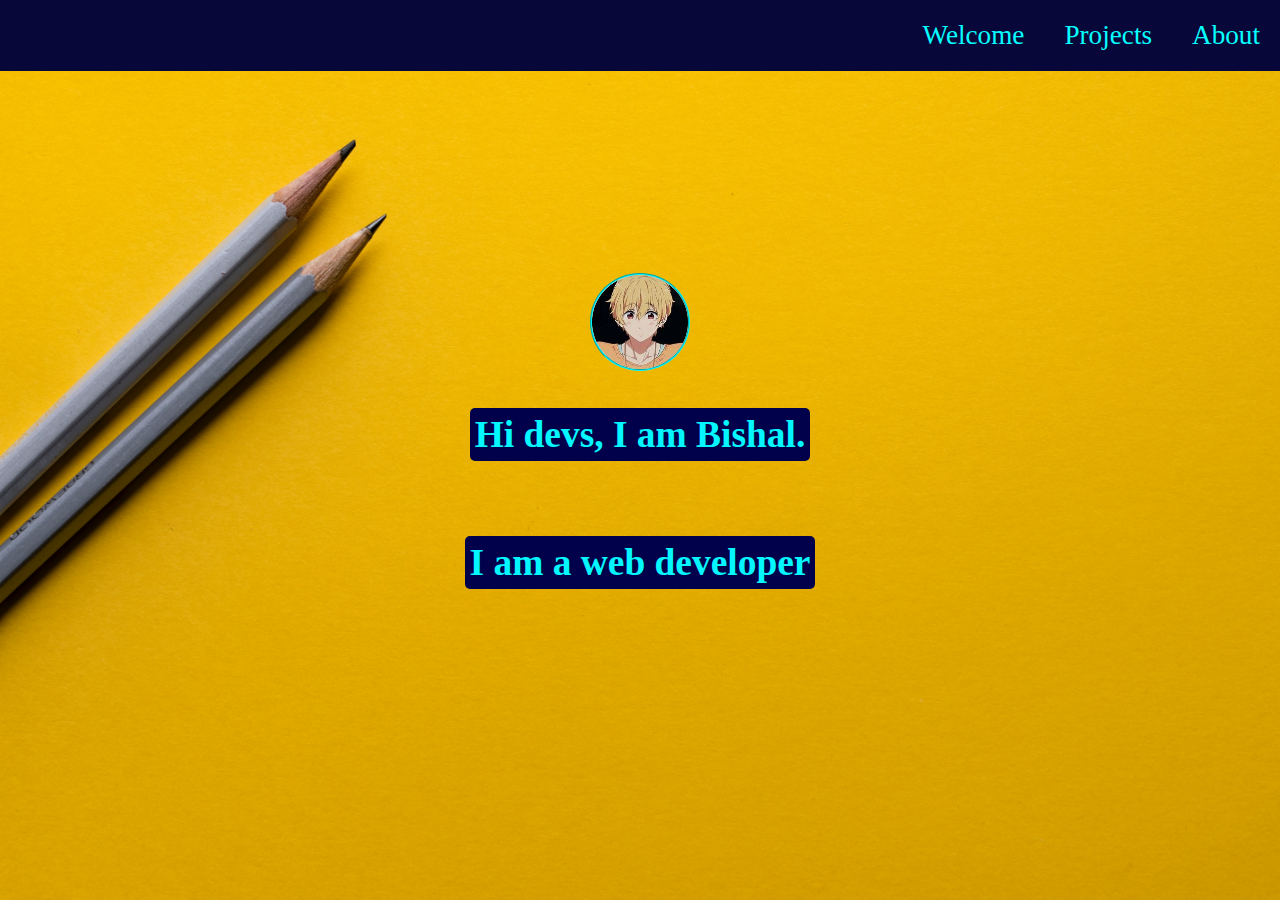
==== index.htm @ 83a474c5 "Add files via upload" ====
<!DOCTYPE html>
<html lang="en">
<head>
    <meta charset="UTF-8">
    <meta http-equiv="X-UA-Compatible" content="IE=edge">
    <meta name="viewport" content="width=device-width, initial-scale=1.0">
    <title>Document</title>
    <link rel="stylesheet" href="./styles.css">
    <link rel="stylesheet" href="https://cdnjs.cloudflare.com/ajax/libs/font-awesome/5.15.3/css/all.min.css" integrity="sha512-iBBXm8fW90+nuLcSKlbmrPcLa0OT92xO1BIsZ+ywDWZCvqsWgccV3gFoRBv0z+8dLJgyAHIhR35VZc2oM/gI1w==" crossorigin="anonymous" referrerpolicy="no-referrer" />
</head>
<body>
    <ul>
      <a id="navWel" href="#welcome">Welcome</a>
      <a id="navPro" href="#projects">Projects</a>
      <a id="navAbo" href="#about">About</a>
    </ul>
    <main>
        <section id="welcome">
            <img id="profilePic" src="./images/profilePic.jpg" alt="Profile pic">
            <h3>Hi devs, I am Bishal.</h3>
            <h3>I am a web developer</h3>
        </section>
        <section id="projects">
            <a target="_blank" href="https://codepen.io/bishal-ghosh900/full/jOBKmJE">
                <div class="proj1">
                    <img src="./images/Screenshot 2021-06-29 114022.png" alt="Loading Page">
                    <div><h4>Loading Page</h4></div>
                </div>
            </a>
            <a target="_blank" href="https://codepen.io/bishal-ghosh900/full/KKWQWRK">
                <div class="proj1">
                    <img src="./images/random.png" alt="Random Quote Generator">
                    <div><h4>Random Quote Generator</h4></div>
                </div>
            </a>
            <a target="_blank" href="https://codepen.io/bishal-ghosh900/full/jOBRqgM">
                <div class="proj1">
                    <img src="./images/countdown.png" alt="Countdown timer till 2022">
                    <div><h4>Countdown timer till 2022</h4></div>
                </div>
            </a>
            <a target="_blank" href="https://codepen.io/bishal-ghosh900/full/NWpzMLY">
                <div class="proj1">
                    <img src="./images/loadingV2.png" alt="Loading Page V2.0">
                    <div><h4>Loading Page V2.0</h4></div>
                </div>
            </a>
            <a target="_blank" href="https://codepen.io/bishal-ghosh900/full/jOBKmJE">
                <div class="proj1">
                    <img src="./images/stopwatch.png" alt="Stopwatch by ReactJS">
                    <div><h4>Stopwatch by ReactJS</h4></div>
                </div>
            </a>
        </section>
        <section id="about">
            <h4>My name is Bishal Ghosh. </h4>
            <h4>I am a student and a beginner in web development</h4>
            <div id="contact">
                <a href="https://github.com/bishal-ghosh900/" target="_blank"><i class="fab fa-github"></i></a>
                <a href="https://codepen.io/bishal-ghosh900" target="_blank"><i class="fab fa-codepen"></i></a>
            </div>
        </section>
        
    </main>

</body>
</html>
---- styles.css ----
*{
    box-sizing: border-box;
    scroll-behavior: smooth;
}

body{
    margin: 0px;
    padding: 0px;
    width: 100vw;
    height: 100vh;
    /* position: relative; */
    /* border: solid; */
/*     font-size: 1.6rem; */
    font-family: 'Fira Code';
    /* scroll-snap-type: y mandatory; */
}

ul{
    background-color: rgb(8, 7, 58);
    font-size: 1em;
    margin: 0px;
    padding: 0px;
    width: 100vw;
    color: white;
    list-style-type: none;
    /* position: absolute; */
    top: 0;
    position: fixed;
    overflow: hidden;
    display: flex;
    flex-direction: row;
    justify-content: flex-end;
    /* border: solid; */
}


ul a{
    padding: 10px;
    /* border: solid; */
}

ul a:link{
  color: rgb(6, 255, 255);
  text-decoration: none;
}
ul a:visited{
  color: rgb(0, 255, 200);
  text-decoration: none;
}
ul a:hover{
    background-color: rgb(8, 7, 58);
    text-decoration: underline;
  
}
main{
    display: flex;
    flex-direction: row;
    width: 100%;
    height: 100%;
    scroll-snap-type: x mandatory;
    overflow-x: scroll;
    overflow-y: hidden;
}
section{
    flex: none;
    width: 100vw;
    height: 100vh;
    overflow-y: auto;
    /* border: solid; */
    scroll-snap-align: start;
/*   border: solid; */
}

section:nth-child(1){
    background-image: url('./images/joanna-kosinska-1_CMoFsPfso-unsplash.jpg');
    background-attachment: fixed;
    background-repeat: no-repeat;
    background-size: cover;
}
section:nth-child(2){
    background-image: url('./images/anas-alshanti-feXpdV001o4-unsplash.jpg');
    background-attachment: fixed;
    background-repeat: no-repeat;
    background-size: cover;
}
section:nth-child(3){
    background-image: url('./images/kelli-tungay-2LJ4rqK2qfU-unsplash.jpg');
    background-attachment: fixed;
    background-repeat: no-repeat;
    background-size: cover;
}
#projects{
    display: flex;
    justify-content: center;
    align-items: center;
    flex-wrap: wrap;
}
#projects a:link{
    color: rgb(1, 1, 75);
    text-decoration: none;
}
#projects a:visited{
    color: rgb(1, 1, 75);
    text-decoration: none;
}
#projects a:hover{
    color: rgb(1, 1, 75);
    text-decoration: underline;
}
.proj1{
    width: 300px;
    height: 300px;
    box-shadow: 0px 4px 8px 0px #04f7ff;
    background-color: white;
    border: groove 2px #04f7ff;
    margin: 80px 20px;
    border-radius: 5%;
    transition: all 0.5s;
}
.proj1 img{
    border-radius: 5% 5% 0% 0%;
    width: 100%;
    height: 70%;
    margin-bottom: 0px;
}
.proj1 div{
    padding: 2% 16%;
    margin-top: 0;
}
.proj1:hover{
    box-shadow: 0px 4px 16px 4px #04f7ff;
}

#welcome{
    display: flex;
    justify-content: center;
    align-items: center;
    flex-direction: column;
    font-size: 1rem;
    color: #04f7ff; 
}
#welcome h3{
    background-color: rgb(1, 1, 75);
    padding: 5px;
    border-radius: 5px;
}
#profilePic{
    width: 100px;
    border: groove 2px #04f7ff;
    border-radius: 50%;
    transition: all 0.5s;
}
#profilePic:hover{
    box-shadow: 0px 4px 16px 4px #04f7ff;
}

#about{
    display: flex;
    flex-direction: column;
    justify-content: center;
    align-items: center;
    font-size: 1rem;
    color: #04f7ff; 
}

#about h4{
    background-color: rgb(1, 1, 75);
    padding: 5px;
    border-radius: 5px;
}
#contact{
    display: flex;
    justify-content: space-around;
    flex-direction: row;
    flex-wrap: wrap;
    color: black;
    width: 50%;
    padding: 10px 0px;
    
}
#contact a{
    padding: 10px;
}
#contact a:link{
    color: black;
    /* transform: scale(1.5); */
    font-size: 1.8rem;
    transition: all 0.4s;
    
}
#contact a:visited{
    color: black;
    /* transform: scal(1.5); */
    font-size: 1.8rem;
    transition: all 0.4s;
    
}
#contact a:hover{
    font-size: 1.8rem;
    color: black;
    transform: rotate(360deg);
    
}

@media screen and (min-width: 921px){
    ul{
      font-size: 1.7em;
    }
    #welcome{
        font-size: 2rem;
    }
    #about{
        font-size: 2rem;
    }

    ul a{
        padding: 20px;
    }
  }
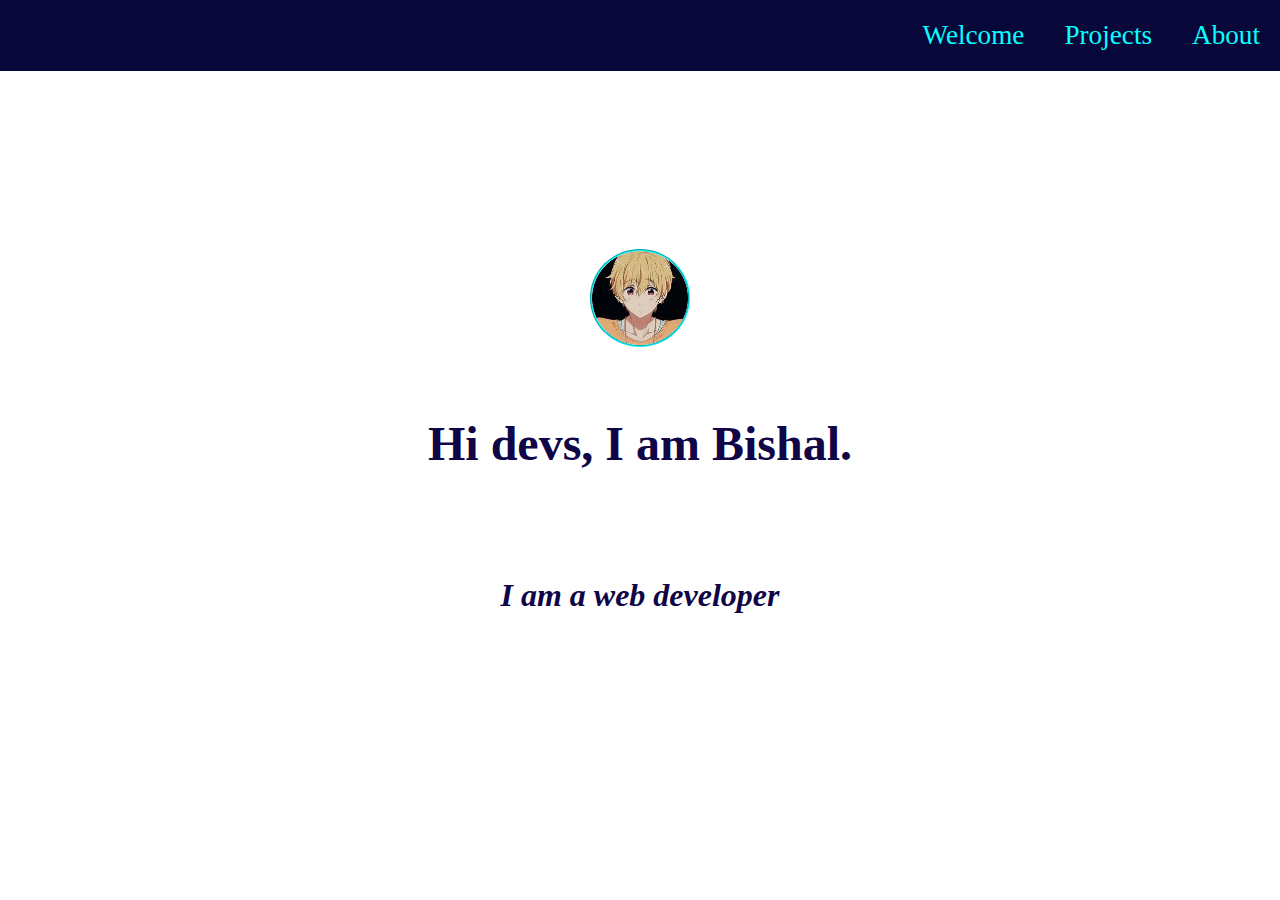
==== commit c23e4335: "Update index.htm" ====
--- a/index.htm
+++ b/index.htm
@@ -4,7 +4,7 @@
     <meta charset="UTF-8">
     <meta http-equiv="X-UA-Compatible" content="IE=edge">
     <meta name="viewport" content="width=device-width, initial-scale=1.0">
-    <title>Document</title>
+    <title>Portfolio of Bishal Ghosh</title>
     <link rel="stylesheet" href="./styles.css">
     <link rel="stylesheet" href="https://cdnjs.cloudflare.com/ajax/libs/font-awesome/5.15.3/css/all.min.css" integrity="sha512-iBBXm8fW90+nuLcSKlbmrPcLa0OT92xO1BIsZ+ywDWZCvqsWgccV3gFoRBv0z+8dLJgyAHIhR35VZc2oM/gI1w==" crossorigin="anonymous" referrerpolicy="no-referrer" />
 </head>
@@ -17,7 +17,7 @@
     <main>
         <section id="welcome">
             <img id="profilePic" src="./images/profilePic.jpg" alt="Profile pic">
-            <h3>Hi devs, I am Bishal.</h3>
+            <h4>Hi devs, I am Bishal.</h4>
             <h3>I am a web developer</h3>
         </section>
         <section id="projects">
@@ -45,7 +45,7 @@
                     <div><h4>Loading Page V2.0</h4></div>
                 </div>
             </a>
-            <a target="_blank" href="https://codepen.io/bishal-ghosh900/full/jOBKmJE">
+            <a target="_blank" href="https://codepen.io/bishal-ghosh900/full/wvJeqEq">
                 <div class="proj1">
                     <img src="./images/stopwatch.png" alt="Stopwatch by ReactJS">
                     <div><h4>Stopwatch by ReactJS</h4></div>
@@ -54,7 +54,7 @@
         </section>
         <section id="about">
             <h4>My name is Bishal Ghosh. </h4>
-            <h4>I am a student and a beginner in web development</h4>
+            <h3>I am a student and a beginner in web development</h3>
             <div id="contact">
                 <a href="https://github.com/bishal-ghosh900/" target="_blank"><i class="fab fa-github"></i></a>
                 <a href="https://codepen.io/bishal-ghosh900" target="_blank"><i class="fab fa-codepen"></i></a>
@@ -64,4 +64,4 @@
     </main>
 
 </body>
-</html>+</html>
--- a/styles.css
+++ b/styles.css
@@ -8,11 +8,7 @@
     padding: 0px;
     width: 100vw;
     height: 100vh;
-    /* position: relative; */
-    /* border: solid; */
-/*     font-size: 1.6rem; */
     font-family: 'Fira Code';
-    /* scroll-snap-type: y mandatory; */
 }
 
 ul{
@@ -23,20 +19,17 @@
     width: 100vw;
     color: white;
     list-style-type: none;
-    /* position: absolute; */
     top: 0;
     position: fixed;
     overflow: hidden;
     display: flex;
     flex-direction: row;
     justify-content: flex-end;
-    /* border: solid; */
 }
 
 
 ul a{
     padding: 10px;
-    /* border: solid; */
 }
 
 ul a:link{
@@ -57,7 +50,7 @@
     flex-direction: row;
     width: 100%;
     height: 100%;
-    scroll-snap-type: x mandatory;
+    scroll-snap-type: x proximity;
     overflow-x: scroll;
     overflow-y: hidden;
 }
@@ -66,25 +59,23 @@
     width: 100vw;
     height: 100vh;
     overflow-y: auto;
-    /* border: solid; */
-    scroll-snap-align: start;
-/*   border: solid; */
+    scroll-snap-align: start ;
 }
 
 section:nth-child(1){
-    background-image: url('./images/joanna-kosinska-1_CMoFsPfso-unsplash.jpg');
+    background-image: url('https://images.unsplash.com/photo-1497005367839-6e852de72767?ixid=MnwxMjA3fDB8MHxwaG90by1wYWdlfHx8fGVufDB8fHx8&ixlib=rb-1.2.1&auto=format&fit=crop&w=747&q=80');
     background-attachment: fixed;
     background-repeat: no-repeat;
     background-size: cover;
 }
 section:nth-child(2){
-    background-image: url('./images/anas-alshanti-feXpdV001o4-unsplash.jpg');
+    background-image: url('https://images.unsplash.com/photo-1480506132288-68f7705954bd?ixid=MnwxMjA3fDB8MHxwaG90by1wYWdlfHx8fGVufDB8fHx8&ixlib=rb-1.2.1&auto=format&fit=crop&w=793&q=80');
     background-attachment: fixed;
     background-repeat: no-repeat;
     background-size: cover;
 }
 section:nth-child(3){
-    background-image: url('./images/kelli-tungay-2LJ4rqK2qfU-unsplash.jpg');
+    background-image: url('https://images.unsplash.com/photo-1513542789411-b6a5d4f31634?ixlib=rb-1.2.1&ixid=MnwxMjA3fDB8MHxwaG90by1wYWdlfHx8fGVufDB8fHx8&auto=format&fit=crop&w=667&q=80');
     background-attachment: fixed;
     background-repeat: no-repeat;
     background-size: cover;
@@ -136,13 +127,18 @@
     justify-content: center;
     align-items: center;
     flex-direction: column;
+    color: #0f0547;
+}
+#welcome h4{
+    font-size: 1.5rem;
+    padding: 5px;
+    border-radius: 5px;
+}
+#welcome h3{
     font-size: 1rem;
-    color: #04f7ff; 
-}
-#welcome h3{
-    background-color: rgb(1, 1, 75);
-    padding: 5px;
-    border-radius: 5px;
+    padding: 5px;
+    border-radius: 5px;
+    font-style: italic;
 }
 #profilePic{
     width: 100px;
@@ -159,12 +155,18 @@
     flex-direction: column;
     justify-content: center;
     align-items: center;
+    color: #0f0547; 
+	text-align: center;
+}
+
+#about h4{
+    font-size: 1.5rem;
+    padding: 5px;
+    border-radius: 5px;
+}
+#about h3{
+    font-style: italic;
     font-size: 1rem;
-    color: #04f7ff; 
-}
-
-#about h4{
-    background-color: rgb(1, 1, 75);
     padding: 5px;
     border-radius: 5px;
 }
@@ -183,20 +185,18 @@
 }
 #contact a:link{
     color: black;
-    /* transform: scale(1.5); */
-    font-size: 1.8rem;
+    font-size: 2rem;
     transition: all 0.4s;
     
 }
 #contact a:visited{
     color: black;
-    /* transform: scal(1.5); */
-    font-size: 1.8rem;
+    font-size: 2rem;
     transition: all 0.4s;
     
 }
 #contact a:hover{
-    font-size: 1.8rem;
+    font-size: 2rem;
     color: black;
     transform: rotate(360deg);
     
@@ -206,14 +206,19 @@
     ul{
       font-size: 1.7em;
     }
-    #welcome{
+    #welcome h4{
+        font-size: 3rem;
+    }
+    #welcome h3{
         font-size: 2rem;
     }
-    #about{
-        font-size: 2rem;
-    }
-
     ul a{
         padding: 20px;
     }
-  }+    #about h4{
+        font-size: 3rem;
+    }
+    #about h3{
+        font-size: 2rem;
+    }
+  }
